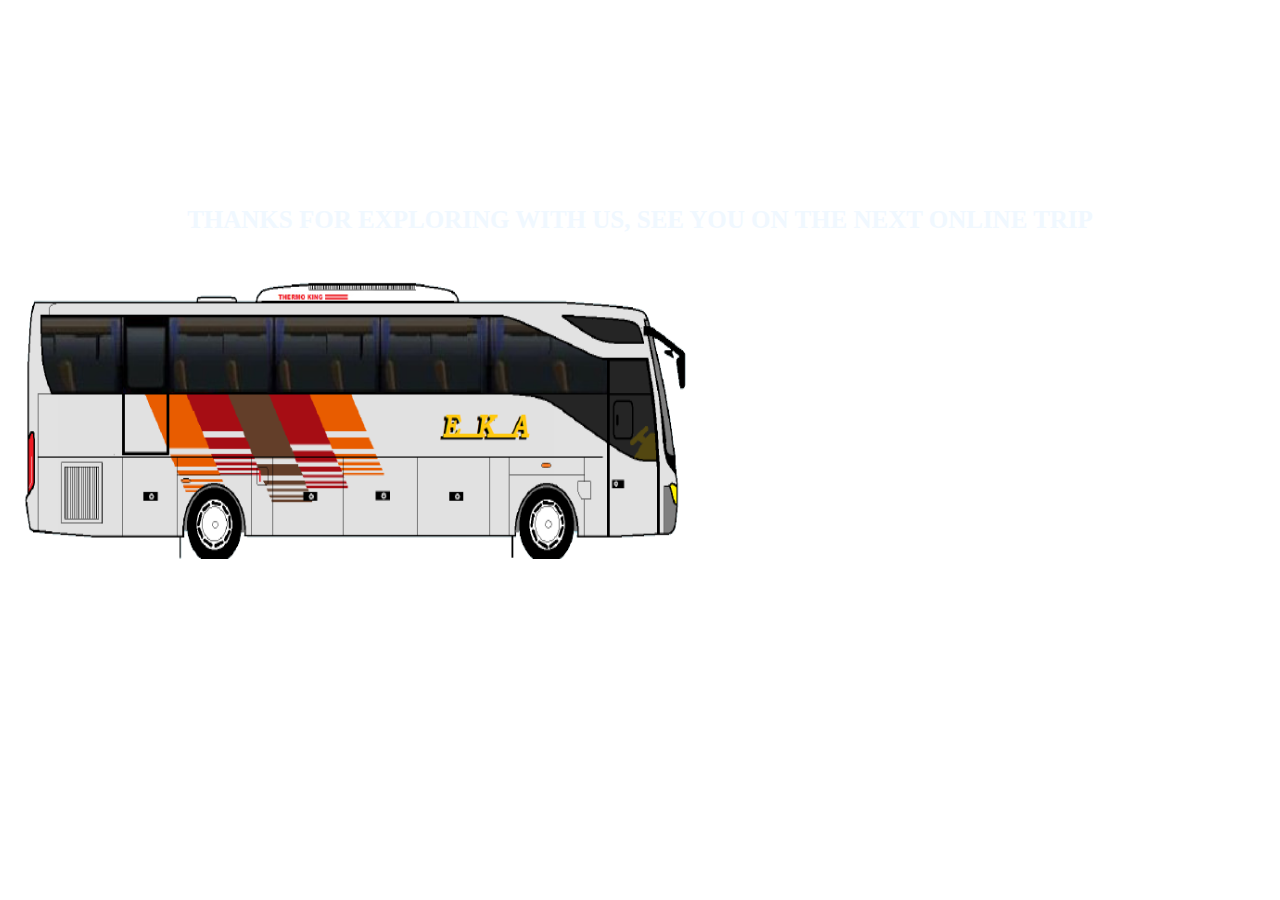
==== akhir.html @ 4eb91410 "upload code halaman akhir" ====
<!DOCTYPE html>
<html>
<head>
	<title>akhir</title>
	<style>
        body{
            background-image: url(https://www.wallpapertip.com/wmimgs/182-1822070_pemandangan-alam-indonesia-hd.jpg);
            background-size: cover;
            align-content: center;
        }
        h3{
        	text-align: center;
        	font-size: 25px;
        	font-family: cursive;
        	font-weight: bold;
        	color: aliceblue;
        }
        div img{
            width: 700px;
            height: 300px;
            position: relative;
            animation-name: example;
            animation-duration: 4s;
            animation-iteration-count: 3;
        }
        @keyframes example {
            0%   {left:0px; top:0px;}
            25%  {left:500px; top:0px;}
            50%  {left:500px; top:0px;}
            75%  {left:0px; top:0px;}
            100% {left:0px; top:0px;}
        }
        div p{
            font-family: fantasy;
            font-size: 30px;
            text-align: center;
        }
        .glow {
            font-size: 80px;
            color: #fff;
            text-align: center;
            animation: glow 5s ease-in-out infinite alternate;
        }
        @-webkit-keyframes glow{
            from {
                text-shadow: 0 0 10px #fff, 0 0 20px #fff, 0 0 30px 3, 0 0 40px #dfb11c, 0 0 50px #f7e707, 0 0 60px #eede05, 0 0 70px #e60073;
            }
        
            to {
                text-shadow: 0 0 20px #fff, 0 0 30px #5f02f3, 0 0 40px #f57a07, 0 0 50px #f37107, 0 0 60px #d83e0f, 0 0 70px #f08102, 0 0 80px #7c057c;
            }
        }

    </style>
</head>
<body>
	<div class="bus">
        <h1 class="glow">FINISH!!!!</h1>     
        <h3>THANKS FOR EXPLORING WITH US, SEE YOU ON THE NEXT ONLINE TRIP</h3>
        <img src="bus-removebg-preview2.png">
    </div>

</body>
</html>
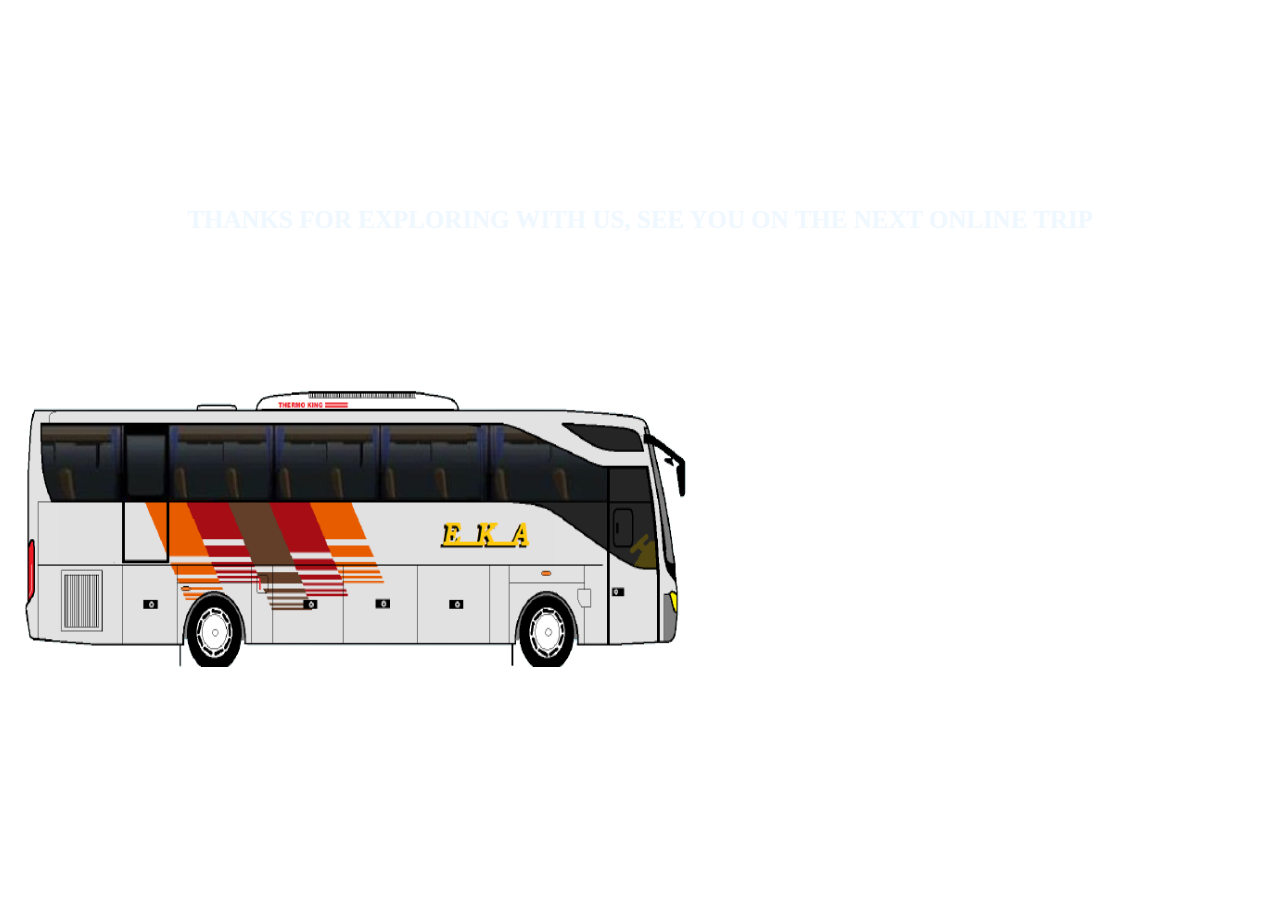
==== commit 484bdb88: "menambah br" ====
--- a/akhir.html
+++ b/akhir.html
@@ -57,8 +57,9 @@
 	<div class="bus">
         <h1 class="glow">FINISH!!!!</h1>     
         <h3>THANKS FOR EXPLORING WITH US, SEE YOU ON THE NEXT ONLINE TRIP</h3>
+	<br><br><br><br><br><br>
         <img src="bus-removebg-preview2.png">
     </div>
 
 </body>
-</html>+</html>
